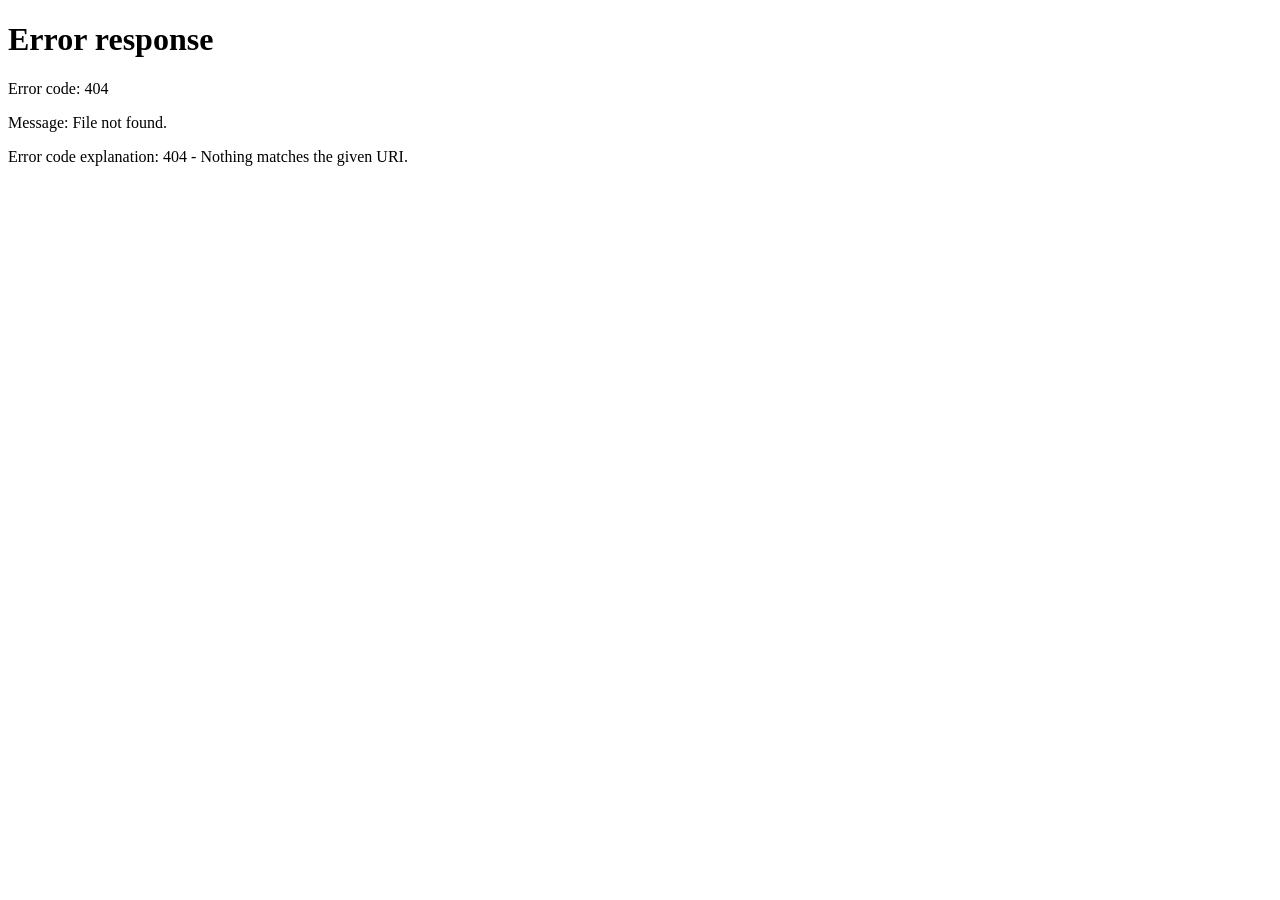
==== CARRINHO/carrinho.html @ 57da3869 "Feat:carrinho integrado" ====
<!DOCTYPE html>
<html lang="pt-BR">
<head>
    <meta charset="UTF-8">
    <meta name="viewport" content="width=device-width, initial-scale=1.0">
    <title>Carrinho de Compras - Iluminação Premium</title>
    <link rel="stylesheet" href="carrinho.css">
    <link rel="stylesheet" href="../geral.css">
    <link href="https://fonts.googleapis.com/css2?family=Poppins:wght@400;500;600;700&display=swap" rel="stylesheet">
</head>
<body>
    <header>
        <a href="" class="menu"><img src="../assets/images/menu.png" alt=""></a>
        <a href="../HOME/home.html" class="logo"><img src="../assets/images/logo_azul.png" alt=""></a>
        <a href="" class="user"><img src="../assets/images/usuario.png" alt=""></a>
    </header>


    <main>
        <!-- Lista de Produtos -->
        <section class="lista-produtos">
            <article class="caixaproduto">
                <div class="produto-imagem">
                    <img src="../assets/images/img-produto-carrinho.png" alt="Lâmpada LED Smart">
                </div>
                <div class="produto-info">
                    <div class="info-header">
                        <h2 class="produto-nome">Lâmpada LED Smart RGB</h2>
                    </div>
                   
                    <div class="produto-footer">
                        <div class="controle-quantidade">
                            <button class="btn-controle remover" aria-label="Diminuir quantidade">
                                <img src="../assets/images/lixo.png" alt="">
                            </button>
                            <span class="quantidade">1</span>
                            <button class="btn-controle adicionar" aria-label="Aumentar quantidade">+</button>
                        </div>
                        <div class="preco-container">
                            <span class="preco">R$ 89,90</span>
                        </div>
                    </div>
                </div>
            </article>


            <article class="caixaproduto">
                <div class="produto-imagem">
                    <img src="../assets/images/img-produto-carrinho.png" alt="Lâmpada LED Smart">
                </div>
                <div class="produto-info">
                    <div class="info-header">
                        <h2 class="produto-nome">Lâmpada LED Smart RGB</h2>
                    </div>
                   
                    <div class="produto-footer">
                        <div class="controle-quantidade">
                            <button class="btn-controle remover" aria-label="Diminuir quantidade">
                                <img src="../assets/images/lixo.png" alt="">
                            </button>
                            <span class="quantidade">2</span>
                            <button class="btn-controle adicionar" aria-label="Aumentar quantidade">+</button>
                        </div>
                        <div class="preco-container">
                            <span class="preco">R$ 179,80</span>
                        </div>
                    </div>
                </div>
            </article>


            <article class="caixaproduto">
                <div class="produto-imagem">
                    <img src="../assets/images/img-produto-carrinho.png" alt="Lâmpada LED Smart">
                </div>
                <div class="produto-info">
                    <div class="info-header">
                        <h2 class="produto-nome">Lâmpada LED Smart RGB</h2>
                    </div>
                   
                    <div class="produto-footer">
                        <div class="controle-quantidade">
                            <button class="btn-controle remover" aria-label="Diminuir quantidade">
                                <img src="../assets/images/lixo.png" alt="">
                            </button>
                            <span class="quantidade">1</span>
                            <button class="btn-controle adicionar" aria-label="Aumentar quantidade">+</button>
                        </div>
                        <div class="preco-container">
                            <span class="preco">R$ 89,90</span>
                        </div>
                    </div>
                </div>
            </article>
        </section>


        <!-- Resumo do Pedido -->
        <section class="resumo-pedido">
            <div class="titulo-resumo">
                <h2>Resumo do pedido</h2>
            </div>


            <div class="linhas-resumo">
                <div class="linha-item">
                    <span class="label">Subtotal</span>
                    <span class="valor-antigo">
                    <span class="valor">R$ 359,60</span>
                    </span>
                </div>
                <div class="linha-item">
                    <span class="label">Desconto</span>
                    <span class="valor">R$ 59,60</span>
                </div>
            </div>


            <div class="linha-total">
                <span class="label-total">Valor total</span>
                <div class="valores-total">
                    <span class="valor-atual">R$ 300,00</span>
                </div>
            </div>
        </section>


        <!-- Botão Finalizar -->
        <div class="container-botao">
            <a href="../ENDEREÇO/endereco.html" class="btn-finalizar">
                Finalizar compra
            </a>
        </div>

        <div class="container-botao2"> 
            <a href="" class="btn-limpar">
                Limpar carrinho
            </a>
        </div>
    </main>

    <!-- Footer de Navegação -->
    <footer>
        <a href="../HOME/home.html" class="botao-nav" aria-label="Página inicial">
            <img src="../assets/images/home-cinza.png" alt="">
            <span>Início</span>
        </a>
        <a href="../CARRINHO/carrinho.html" class="botao-nav ativo" id="marc" aria-label="Carrinho de compras">
            <img src="../assets/images/carrinho-azul.png" alt="">
            <span>Carrinho</span>
        </a>
        <a href="../FAVORITOS/favoritos.html" class="botao-nav" aria-label="Produtos favoritos">
            <img src="../assets/images/salvos-cinza.png" alt="">
            <span>Favoritos</span>
        </a>
    </footer>
    <script src="carrinho.js"></script>
</body>
</html>
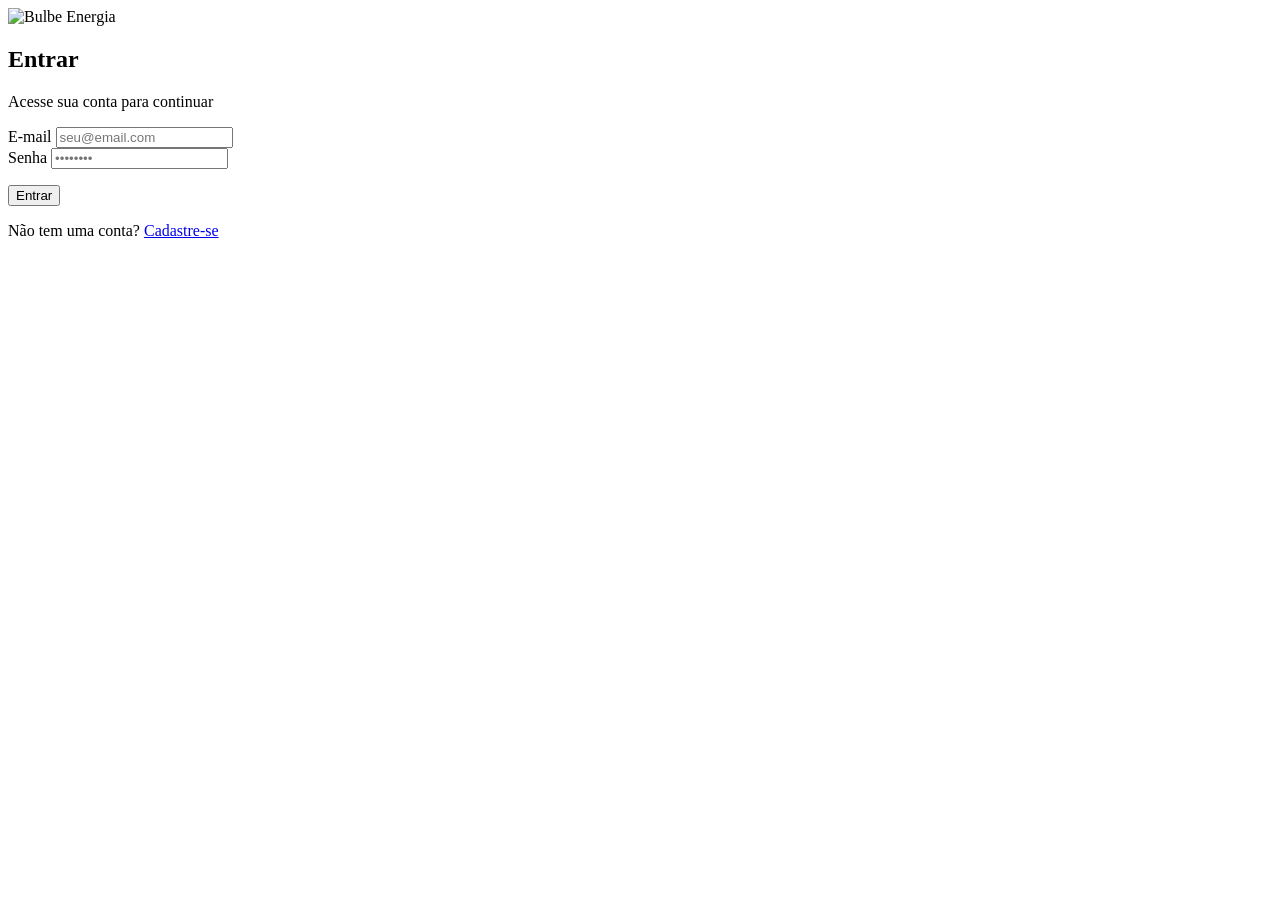
==== commit a7ab6205: "feat: botão de sair da conta adicionado e funcionando nas telas de navegação" ====
--- a/CARRINHO/carrinho.html
+++ b/CARRINHO/carrinho.html
@@ -12,7 +12,14 @@
     <header>
         <a href="" class="menu"><img src="../assets/images/menu.png" alt=""></a>
         <a href="../HOME/home.html" class="logo"><img src="../assets/images/logo_azul.png" alt=""></a>
-        <a href="" class="user"><img src="../assets/images/usuario.png" alt=""></a>
+        <div class="user-dropdown">
+            <button type="button" class="user" id="btn-usuario" aria-haspopup="true" aria-expanded="false">
+                <img src="../assets/images/usuario.png" alt="Minha conta">
+            </button>
+            <div class="user-menu oculto" id="menu-usuario">
+                <button type="button" id="btn-sair-conta">Sair da conta</button>
+            </div>
+        </div>
     </header>
 
 
@@ -155,5 +162,6 @@
         </a>
     </footer>
     <script src="carrinho.js"></script>
+    <script src="../menu-usuario.js"></script>
 </body>
 </html>
--- a/geral.css
+++ b/geral.css
@@ -0,0 +1,147 @@
+@media (max-width: 440px) {
+    * {
+        margin: 0;
+        padding: 0;
+        box-sizing: border-box;
+    }
+    :root {
+        --branco: #FFFFFF;
+        --preto: #000000;
+        --gelo: #F8F8FF;
+        --C25: #F6F9F9; --C50: #E1E6EA; --C100: #D1D9E0; --C200: #C2CCD6; --C300: #A4B3C1; --C400: #8699AC; --C500: #678098; --C600: #536679; --C700: #3E4D5B; --C800: #29333D; --C900: #151A1E;
+        --AU50: #E7E7FE; --AU100: #CFCEFD; --AU200: #9F9DFB; --AU300: #6E6CF9; --AU400: #3E3BF7; --AU500: #0E0AF5; --AU600: #0B08C4; --AU700: #08068D; --AU800: #060462; --AU900: #030231;
+        --VF50: #E9FBF2; --VF100: #D4F7E6; --VF200: #A9EFCC; --VF300: #7EE7B3; --VF400: #53DF99; --VF500: #26D07C; --VF600: #20AC66; --VF700: #18814D; --VF800: #105633; --VF900: #082B1A;
+        --AC50: #E6F1FE; --AC100: #CEE4FD; --AC200: #9DC9FB; --AC300: #6BAEFA; --AC400: #3A93F8; --AC500: #0978F6; --AC600: #0762C7; --AC700: #054894; --AC800: #043062; --AC900: #021831;
+        --AS50: #FFF4E6; --AS100: #FFE9CC; --AS200: #FFD399; --AS300: #FFC880; --AS400: #FFA733; --AS500: #FF9E1B; --AS600: #CC7400; --AS700: #995700; --AS800: #663A00; --AS900: #331D00;
+        --A50: #FFFAEB; --A100: #FEF0C7; --A200: #FEDF89; --A300: #FEC84B; --A400: #FDB022; --A500: #F79009; --A600: #DC6803; --A700: #B54708; --A800: #93370D; --A900: #7A2E0E;
+        --E50: #FEF3F2; --E100: #FEE4E2; --E200: #FECDCA; --E300: #FDA29B; --E400: #F97066; --E500: #F04438; --E600: #D92D20; --E700: #B42318; --E800: #912018; --E900: #7A271A;
+        --S50: #ECFDF3; --S100: #D1FADF; --S200: #A6F4C5; --S300: #6CE9A6; --S400: #32D583; --S500: #12B76A; --S600: #039855; --S700: #027A48; --S800: #05603A; --S900: #054F31;
+        --M1: #F4F3DE; --M2: #E0DC6A; --M3: #DF7145; --M4: #C4DFC9; --M5: #4F9358; --M6: #396439; --M7: #3B63A9; --M8: #2C2D7A;
+    }
+    body {
+        font-family: 'Poppins';
+    }
+   
+    /*Objetos Header*/
+    header {
+        width: 100%;
+        background-color: var(--branco);
+        display: flex;
+        height: 70px;
+        align-items: center;
+        justify-content: center;
+        box-shadow: 0 1px 10px -5px var(--preto);
+        position: fixed;
+        top: 0;
+        gap: 80px;
+        z-index: 100;
+    }
+    .menu img {
+        width: 30px;
+    }
+    .logo img {
+        width: 120px;
+        margin-left: 20px;
+    }
+
+    .user img {
+        width: 47px;
+        border: solid 3px var(--AU700);
+        border-radius: 50%;
+        object-fit: cover;
+    }
+
+    /*Dropdown do usuario (logout)*/
+    .user-dropdown {
+        position: relative;
+    }
+    .user-dropdown .user {
+        border: none;
+        background: none;
+        padding: 0;
+        cursor: pointer;
+        display: block;
+    }
+    .user-menu {
+        position: absolute;
+        top: calc(100% + 10px);
+        right: 0;
+        background-color: var(--branco);
+        border-radius: 12px;
+        box-shadow: 0 4px 20px rgba(0, 0, 0, 0.15);
+        overflow: hidden;
+        min-width: 160px;
+        z-index: 200;
+    }
+    .user-menu.oculto {
+        display: none;
+    }
+    .user-menu button {
+        width: 100%;
+        border: none;
+        background: none;
+        padding: 14px 16px;
+        font-family: 'Poppins';
+        font-size: 14px;
+        font-weight: 500;
+        color: var(--E600);
+        text-align: left;
+        cursor: pointer;
+    }
+    .user-menu button:hover {
+        background-color: var(--C25);
+    }
+
+    /*Objetos Main*/
+    main {
+        background-color: var(--branco);
+        display: flex;
+        justify-content: center;
+        flex-direction: column;
+        align-items: center;
+        margin-top: 70px;
+        gap: 20px;
+        margin-bottom: 80px;
+    }
+   
+    /*Objetos Footer*/
+    footer {
+        background-color: var(--branco);
+        display: flex;
+        align-items: center;
+        justify-content: space-around;
+        width: 100%;
+        height: 68px;
+        box-shadow: 0 -2px 12px rgba(0, 0, 0, 0.06);
+        position: fixed;
+        bottom: 0;
+        left: 0;
+        z-index: 1000;
+        padding: 0 12px;
+    }
+    .botao-nav {
+        flex: 1;
+        height: 100%;
+        display: flex;
+        flex-direction: column;
+        justify-content: center;
+        align-items: center;
+        gap: 4px;
+        text-decoration: none;
+        color: var(--C500);
+        position: relative;
+        border-radius: 12px;
+    }
+    .botao-nav img {
+        width: 24px;
+        height: 24px;
+    }
+    .botao-nav span {
+        font-size: 11px;
+        font-weight: 500;
+    }
+    .botao-nav.ativo {
+        color: var(--AU700);
+        position: relative;
+    }
+}
